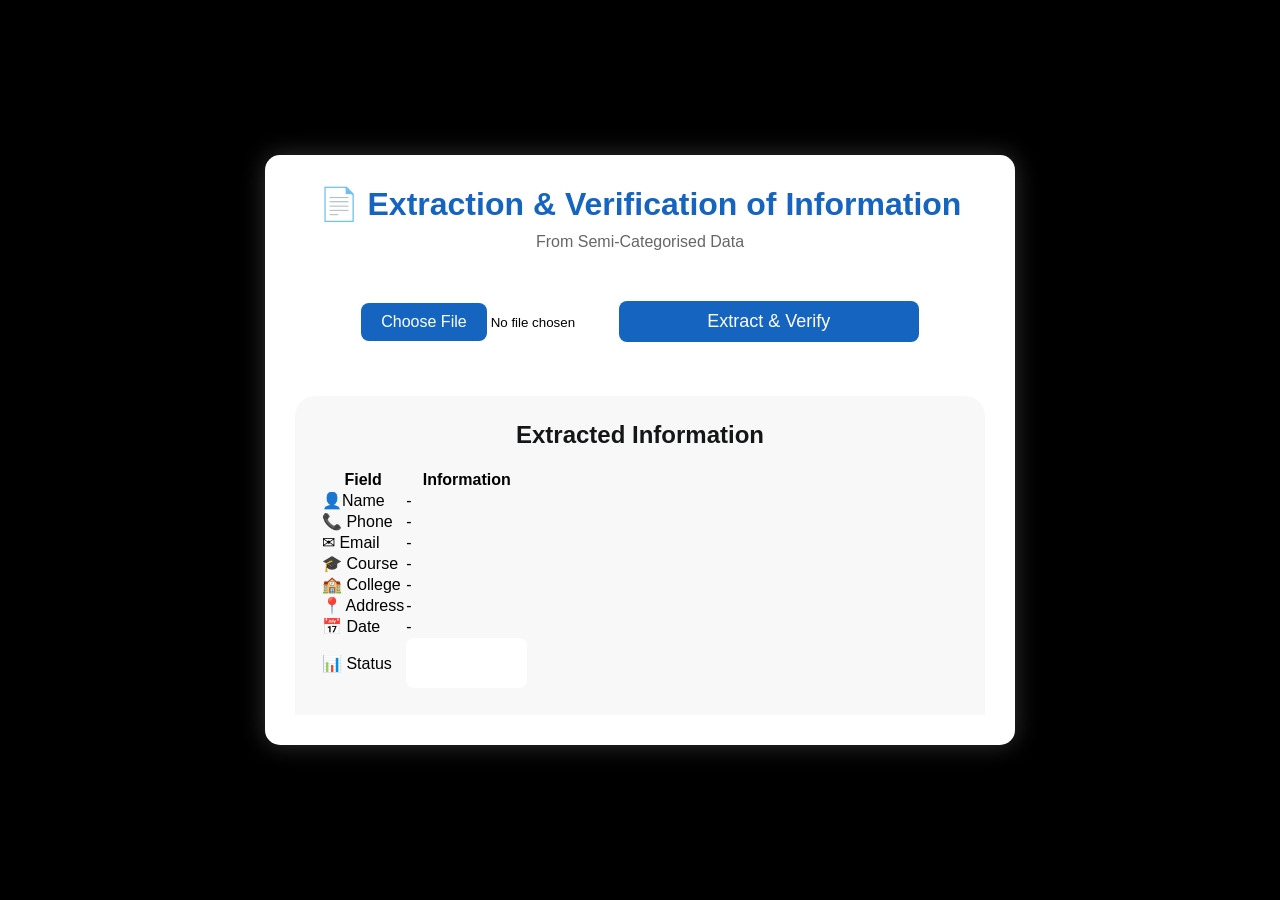
==== index.html @ 1da85709 "Add files via upload" ====
<!DOCTYPE html>
<html lang="en">
<head>
<meta charset="UTF-8">
<meta name="viewport" content="width=device-width, initial-scale=1.0">
<title>Extraction & Verification Tool</title>

<link rel="stylesheet" href="style.css">
</head>

<body>

<div class="container">

<h1>📄 Extraction & Verification of Information</h1>
<p class="subtitle">From Semi-Categorised Data</p>

<div class="upload-box">

<input type="file" id="imageInput" accept="image/*">

<img id="preview">

<button onclick="uploadImage()">Extract & Verify</button>

</div>

<div class="result-card">

<h2>Extracted Information</h2>

<table>

<tr>
    <th>Field</th>
    <th>Information</th>
</tr>

<tr>
    <td>👤Name</td>
    <td id="name">-</td>
</tr>

<tr>
    <td>📞 Phone</td>
    <td id="phone">-</td>
</tr>

<tr>
    <td>✉ Email</td>
    <td id="email">-</td>
</tr>

<tr>
    <td>🎓 Course</td>
    <td id="course">-</td>
</tr>

<tr>
    <td>🏫 College</td>
    <td id="college">-</td>
</tr>

<tr>
    <td>📍 Address</td>
    <td id="address">-</td>
</tr>

<tr>
    <td>📅 Date</td>
    <td id="date">-</td>
</tr>

<tr>
    <td>📊 Status</td>
    <td id="status">Waiting...</td>
</tr>

</table>

</div>
</div>

</div>

<script src="script.js"></script>

</body>
</html>
---- style.css ----
*{
margin:0;
padding:0;
box-sizing:border-box;
font-family:Arial,sans-serif;
}

body{

background:#000;

display:flex;

justify-content:center;

align-items:center;

min-height:100vh;

padding:30px;

}

.container{

width:750px;

background:#fff;

padding:30px;

border-radius:15px;

box-shadow:0 0 25px rgba(255,255,255,.2);

}

h1{

text-align:center;

color:#1565c0;

}

.subtitle{

text-align:center;

margin:10px 0 30px;

color:#666;

}

.upload-box{

text-align:center;

}

input[type=file]{

margin-bottom:20px;

}

input[type=file]::file-selector-button{

background:#1565c0;

color:#fff;

border:none;

padding:10px 20px;

border-radius:8px;

cursor:pointer;

font-size:16px;

}

input[type=file]::file-selector-button:hover{

background:#0d47a1;

}

#preview{

display:none;

width:250px;

margin:20px auto;

border-radius:10px;

border:2px solid #ddd;

}

button{

width:300px;

padding:10px;

background:#1565c0;

color:white;

border:none;

border-radius:8px;

font-size:18px;

cursor:pointer;

margin-top:20px;

transition:.3s;

}

button:hover{

background:#24262b;

}

.result-card{

margin-top:35px;

background:#f8f8f8;

padding:25px;

border-radius:20px 20px 0 0;

}

.result-card h2{

text-align:center;

color:#141618;

margin-bottom:20px;

}

.info{

display:grid;

grid-template-columns:1fr 1fr;

gap:15px;

}

.info p{

background:white;

padding:15px;

border-radius:8px;

box-shadow:0 0 5px rgba(0,0,0,.1);

}

#status{

margin-top:25px;

text-align:center;

font-size:22px;

font-weight:bold;

padding:12px;

border-radius:8px;

background:white;

color:white;

}

@media(max-width:768px){

.container{

width:100%;

}

.info{

grid-template-columns:1fr;

}
table{
    width:100%;
    border-collapse:collapse;
    margin-top:20px;
}

th{
    background:#1565c0;
    color:white;
    padding:12px;
    font-size:18px;
}

td{
    border:1px solid #ddd;
    padding:12px;
    font-size:17px;
}

tr:nth-child(even){
    background:#f5f5f5;
}

tr:hover{
    background:#e8f0fe;
}

#status{
    font-weight:bold;
    color:white;
    background:green;
}
}
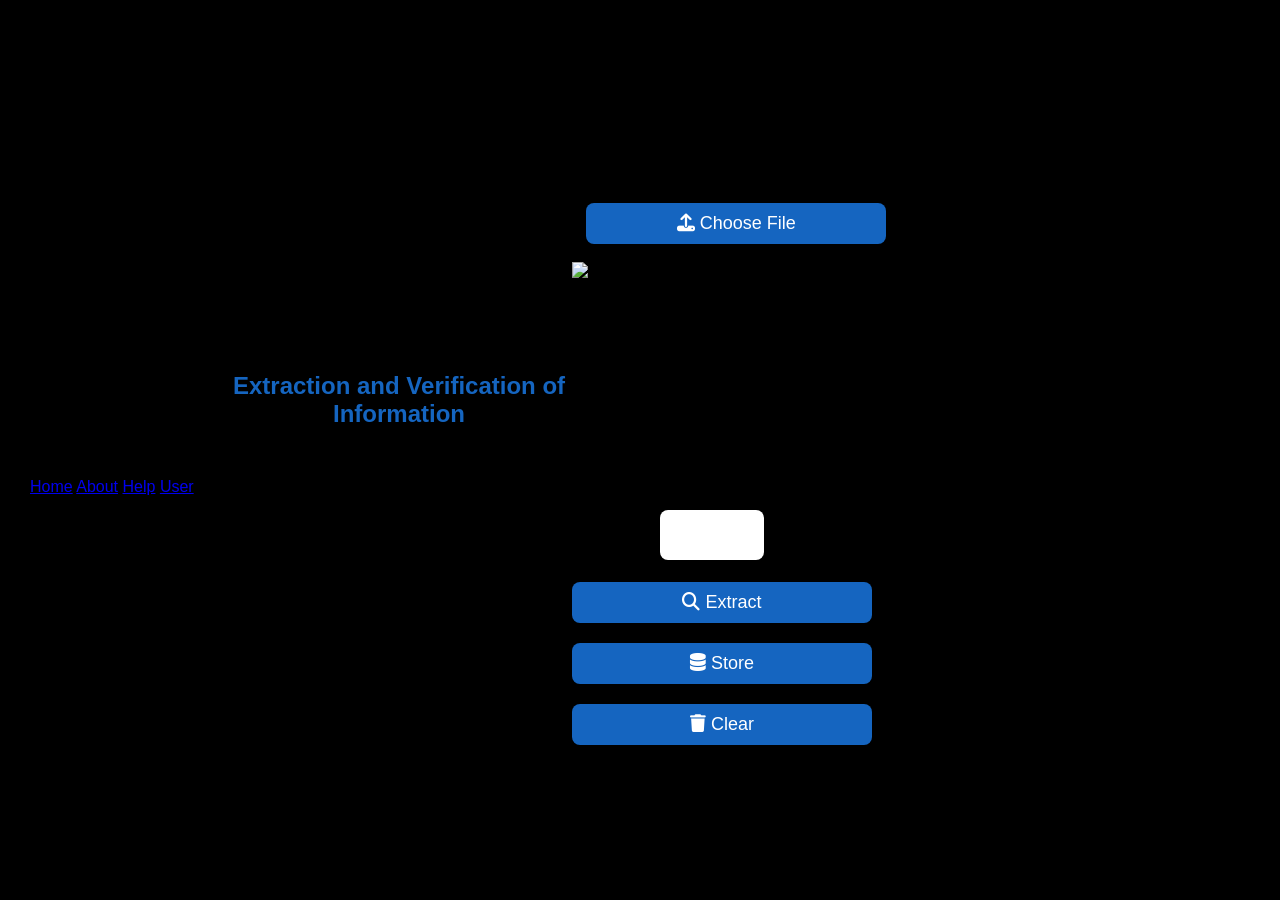
==== commit a0fa0ebc: "/index.html to index.html" ====
--- a/index.html
+++ b/index.html
@@ -1,89 +1,215 @@
 <!DOCTYPE html>
 <html lang="en">
+
 <head>
-<meta charset="UTF-8">
-<meta name="viewport" content="width=device-width, initial-scale=1.0">
-<title>Extraction & Verification Tool</title>
-
-<link rel="stylesheet" href="style.css">
+    <meta charset="UTF-8">
+    <meta name="viewport" content="width=device-width, initial-scale=1.0">
+    <title>Extraction and Verification Tool</title>
+
+    <link rel="stylesheet" href="style.css">
+
+    <!-- Font Awesome -->
+    <link rel="stylesheet"
+        href="https://cdnjs.cloudflare.com/ajax/libs/font-awesome/6.7.1/css/all.min.css">
 </head>
 
 <body>
 
-<div class="container">
-
-<h1>📄 Extraction & Verification of Information</h1>
-<p class="subtitle">From Semi-Categorised Data</p>
-
-<div class="upload-box">
-
-<input type="file" id="imageInput" accept="image/*">
-
-<img id="preview">
-
-<button onclick="uploadImage()">Extract & Verify</button>
+    <!-- ================= HEADER ================= -->
+
+    <header>
+
+        <div class="logo">
+            <i class="fa-solid fa-file-circle-check"></i>
+            <h2>SemiCategorised Data Tool</h2>
+        </div>
+
+        <nav>
+            <a href="#">Home</a>
+            <a href="#">About</a>
+            <a href="#">Help</a>
+            <a href="#">User</a>
+        </nav>
+
+    </header>
+
+    <!-- ================= HERO ================= -->
+
+    <section class="hero">
+
+        <h1>Extraction and Verification of Information</h1>
+
+        <h2>from Semi-Categorised Data</h2>
+
+        <p>
+            Upload a document, extract important information using Google Gemini AI,
+            and securely store the extracted data in a MySQL database.
+        </p>
+
+    </section>
+
+    <!-- ================= WORKSPACE ================= -->
+
+    <section class="workspace">
+
+        <!-- LEFT PANEL -->
+
+        <div class="left-panel">
+
+            <h2>Upload Document</h2>
+
+            <div class="upload-box">
+
+    <!-- Hidden File Input -->
+    <input
+        type="file"
+        id="fileInput"
+        accept="image/*"
+        hidden>
+
+    <!-- Custom Button -->
+    <button id="uploadBtn">
+        <i class="fa-solid fa-upload"></i>
+        Choose File
+    </button>
+
+    <p id="fileName">No file chosen</p>
 
 </div>
 
-<div class="result-card">
-
-<h2>Extracted Information</h2>
-
-<table>
-
-<tr>
-    <th>Field</th>
-    <th>Information</th>
-</tr>
-
-<tr>
-    <td>👤Name</td>
-    <td id="name">-</td>
-</tr>
-
-<tr>
-    <td>📞 Phone</td>
-    <td id="phone">-</td>
-</tr>
-
-<tr>
-    <td>✉ Email</td>
-    <td id="email">-</td>
-</tr>
-
-<tr>
-    <td>🎓 Course</td>
-    <td id="course">-</td>
-</tr>
-
-<tr>
-    <td>🏫 College</td>
-    <td id="college">-</td>
-</tr>
-
-<tr>
-    <td>📍 Address</td>
-    <td id="address">-</td>
-</tr>
-
-<tr>
-    <td>📅 Date</td>
-    <td id="date">-</td>
-</tr>
-
-<tr>
-    <td>📊 Status</td>
-    <td id="status">Waiting...</td>
-</tr>
-
-</table>
-
-</div>
-</div>
-
-</div>
-
-<script src="script.js"></script>
+            <div class="preview-box">
+
+                <img
+                    id="previewImage"
+                    src="https://via.placeholder.com/500x500?text=Document+Preview"
+                    alt="Preview">
+
+            </div>
+
+        </div>
+
+        <!-- RIGHT PANEL -->
+
+        <div class="right-panel">
+
+            <h2>Extracted Information</h2>
+
+            <table>
+
+                <tr>
+                    <th>Field</th>
+                    <th>Value</th>
+                </tr>
+
+                <tr>
+                    <td>Name</td>
+                    <td id="name">-</td>
+                </tr>
+
+                <tr>
+                    <td>Course</td>
+                    <td id="course">-</td>
+                </tr>
+
+                <tr>
+                    <td>Department</td>
+                    <td id="department">-</td>
+                </tr>
+
+                <tr>
+                    <td>College</td>
+                    <td id="college">-</td>
+                </tr>
+
+                <tr>
+                    <td>Register No</td>
+                    <td id="register">-</td>
+                </tr>
+
+                <tr>
+                    <td>Email</td>
+                    <td id="email">-</td>
+                </tr>
+
+                <tr>
+                    <td>Phone</td>
+                    <td id="phone">-</td>
+                </tr>
+
+                <tr>
+                    <td>Address</td>
+                    <td id="address">-</td>
+                </tr>
+
+                <tr>
+                    <td>Date</td>
+                    <td id="date">-</td>
+                </tr>
+
+                <tr>
+                    <td>Status</td>
+
+                    <td id="status">
+
+                        <span class="verified">
+
+                            Verified
+
+                        </span>
+
+                    </td>
+
+                </tr>
+
+            </table>
+
+            <div class="buttons">
+
+                <button id="extractBtn">
+
+                    <i class="fa-solid fa-magnifying-glass"></i>
+
+                    Extract
+
+                </button>
+
+                <button id="storeBtn">
+
+                    <i class="fa-solid fa-database"></i>
+
+                    Store
+
+                </button>
+
+                <button id="clearBtn">
+
+                    <i class="fa-solid fa-trash"></i>
+
+                    Clear
+
+                </button>
+
+            </div>
+
+        </div>
+
+    </section>
+
+    <!-- ================= FOOTER ================= -->
+
+    <footer>
+
+        <p>
+
+            © 2026 Extraction and Verification of Information from Semi-Categorised Data |
+            Developed using FastAPI, Google Gemini AI and MySQL
+
+        </p>
+
+    </footer>
+
+    <script src="script.js"></script>
 
 </body>
-</html>+
+</html>
